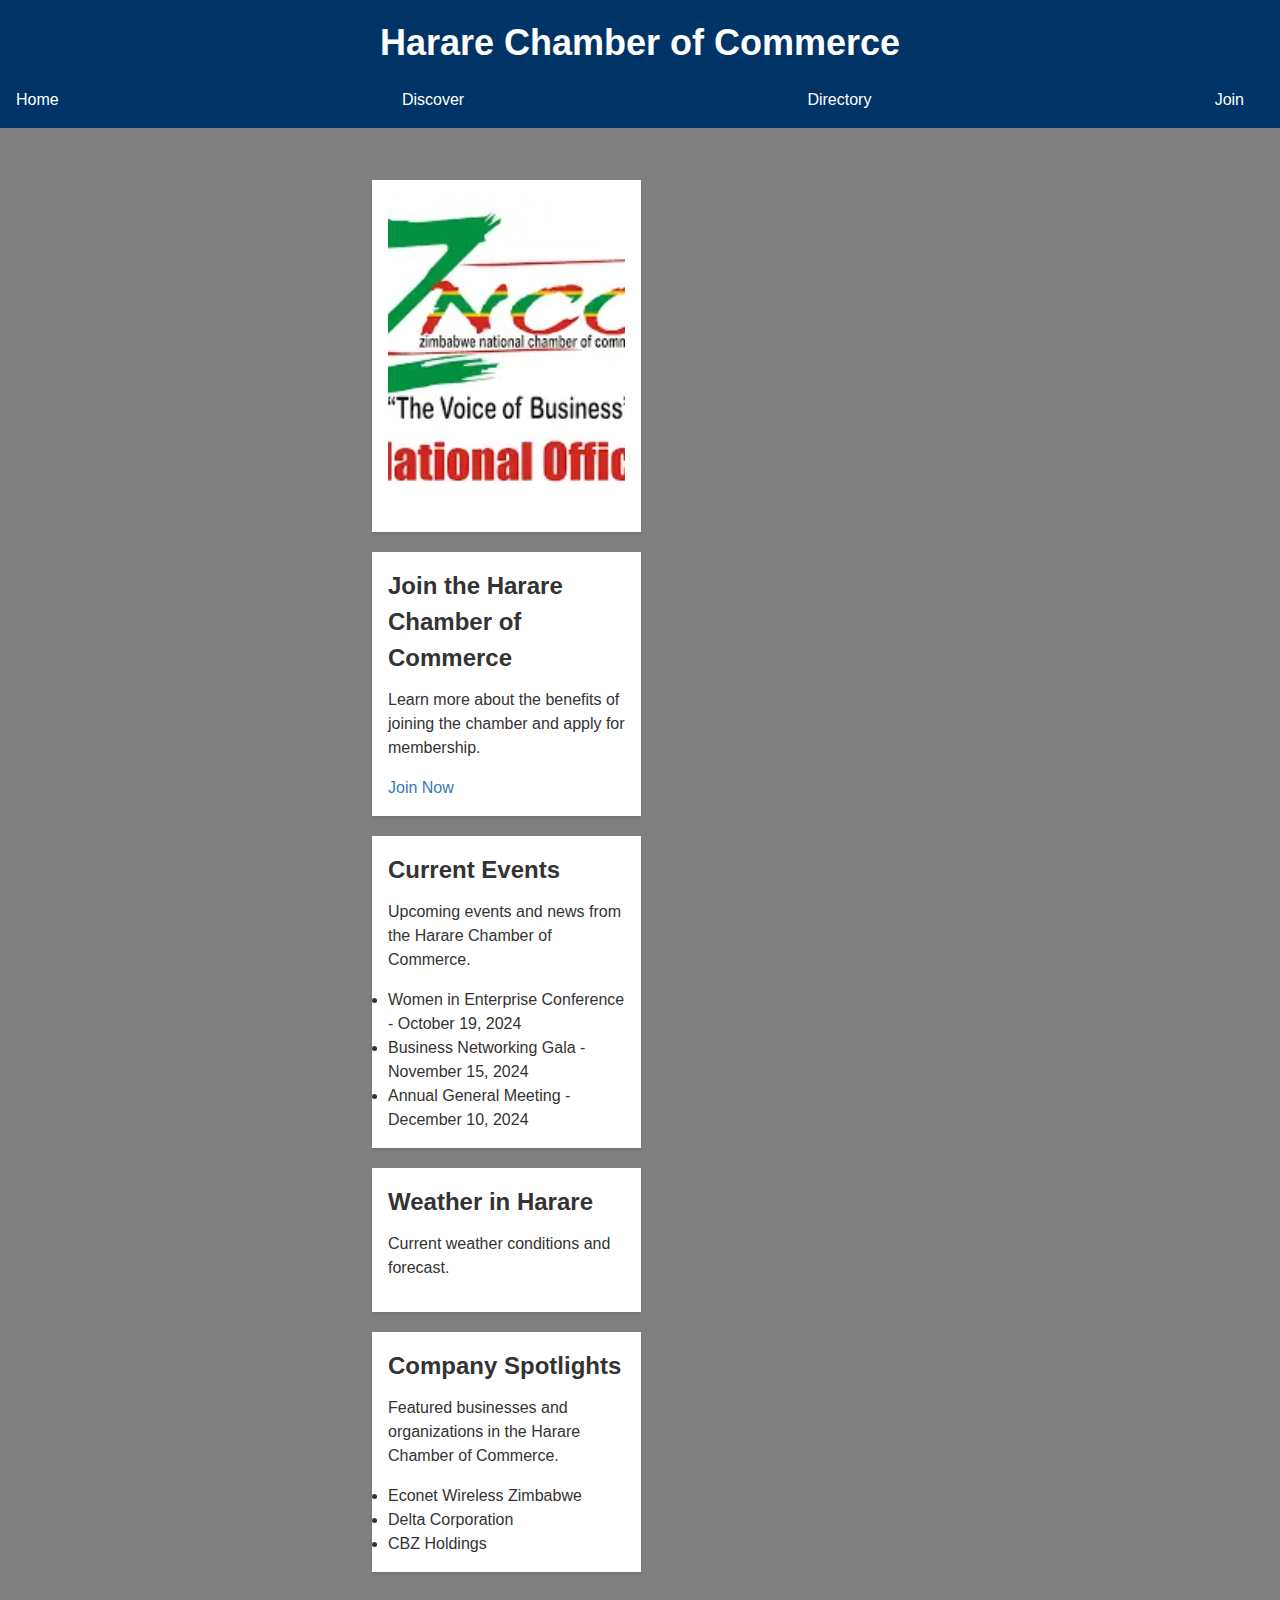
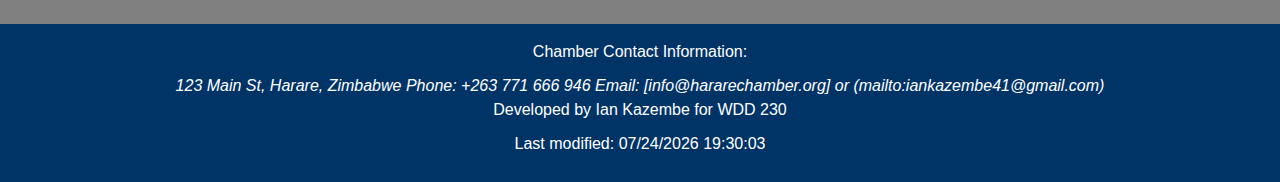
==== chamber/index.html @ 77f5fdc2 "updated directory page" ====
<!DOCTYPE html>
<html lang="en">
<head>
    <meta charset="UTF-8">
    <meta name="viewport" content="width=device-width, initial-scale=1.0">
    <title>Harare Chamber of Commerce</title>
    <meta name="description" content="The Harare Chamber of Commerce aims to promote local businesses and economic development, provide a platform for networking and community events.">
    <link rel="icon" type="image/png" href="images/favicon.png">
    <meta property="og:title" content="Harare Chamber of Commerce">
    <meta property="og:type" content="website">
    <meta property="og:image" content="images/social-media-image.png">
    <meta property="og:url" content="https://example.com/chamber">
    <link rel="stylesheet" href="styles/base.css">
    <link rel="stylesheet" href="styles/larger.css">
</head>
<body>
    <!-- Header Section -->
    <header>
        <!-- Page Title Section -->
        <section>
            <h1>Harare Chamber of Commerce</h1>
        </section>
        <button type="button" title="Toggle Navigation Menu" class="hamburger-menu">
            <span>☰</span>
        </button>
        <nav>
            <!-- Navigation Menu -->
            <ul>
                <li><a href="index.html">Home</a></li>
                <li><a href="discover.html">Discover</a></li>
                <li><a href="directory.html">Directory</a></li>
                <li><a href="join.html">Join</a></li>
            </ul>
        </nav>
    </header>
    <!-- Main Content Section -->
    <main>
        <!-- Hero Image Section -->
        <section>
            <img src="images/zncc.webp" alt="Harare Chamber of Commerce logo">
        </section>
        <!-- Call to Action Section -->
        <section>
            <h2>Join the Harare Chamber of Commerce</h2>
            <p>Learn more about the benefits of joining the chamber and apply for membership.</p>
            <a href="#" class="btn">Join Now</a>
        </section>
        <!-- Current Events Section -->
        <section>
            <h2>Current Events</h2>
            <p>Upcoming events and news from the Harare Chamber of Commerce.</p>
            <!-- Event List -->
            <ul>
                <li>Women in Enterprise Conference - October 19, 2024</li>
                <li>Business Networking Gala - November 15, 2024</li>
                <li>Annual General Meeting - December 10, 2024</li>
            </ul>            
        </section>
        <!-- Weather Card Section -->
        <section>
            <h2>Weather in Harare</h2>
            <p>Current weather conditions and forecast.</p>
            <!-- Weather Card Content -->
            <div>
                <!-- Weather Card Data will be added dynamically using JavaScript -->
            </div>
        </section>
        <!-- Company Spotlights Section -->
        <section>
            <h2>Company Spotlights</h2>
            <p>Featured businesses and organizations in the Harare Chamber of Commerce.</p>
            <!-- Company Spotlight List -->
            <ul>
                <li>Econet Wireless Zimbabwe</li>
                <li>Delta Corporation</li>
                <li>CBZ Holdings</li>
            </ul>            
        </section>
    </main>
    <!-- Footer Section -->
    <footer>
        <p>Chamber Contact Information:</p>
        <address>
            <!-- Add chamber contact information here -->
            123 Main St, Harare, Zimbabwe
            Phone: +263 771 666 946
            Email: [info@hararechamber.org] or (mailto:iankazembe41@gmail.com)
        </address>
        <p>Developed by Ian Kazembe for WDD 230</p>
        <p>Last modified: <span id="last-modified"></span></p>
    </footer>

    <script>// Get the last modified date of the HTML document
        const lastModified = document.lastModified;
        
        // Get the element to display the last modified date
        const lastModifiedDateElement = document.getElementById('last-modified');
        
        // Display the last modified date
        lastModifiedDateElement.textContent = lastModified;</script>

    <script src="scripts/basescript.js"></script>
</body>
</html>
---- chamber/styles/base.css ----
/* Global Styles */
* {
    box-sizing: border-box;
    margin: 0;
    padding: 0;
}

body {
    font-family: 'Arial', sans-serif;
    font-size: 16px;
    line-height: 1.5;
    color: #333;
    background-color: gray;
    display: grid;
    grid-template-areas: 
        "header header"
        "sidebar main"
        "footer footer";
    grid-template-columns: 1fr 3fr;
    grid-template-rows: auto 1fr auto;
    min-height: 100vh;
}

h1, h2, h3, h4, h5, h6 {
    font-family: 'Arial', sans-serif;
    margin-bottom: 0.5em;
}

h1 {
    font-size: 36px;
}

h2 {
    font-size: 24px;
}

h3 {
    font-size: 18px;
}

h4 {
    font-size: 16px;
}

h5 {
    font-size: 14px;
}

h6 {
    font-size: 12px;
}

p {
    margin-bottom: 1em;
}

a {
    text-decoration: none;
    color: #337ab7;
}

a:hover {
    color: #23527c;
}

img {
    max-width: 100%;
    height: auto;
    display: block;
    margin: 0 auto;
}

/* Header Styles */
header {
    grid-area: header;
    background-color: #003366;
    color: #fff;
    padding: 1em;
    text-align: center;
}

header nav ul {
    list-style: none;
    margin: 0;
    padding: 0;
    display: flex;
    justify-content: space-between;
}

header nav li {
    margin-right: 20px;
}

header nav a {
    color: #fff;
    text-decoration: none;
}

header nav a:hover {
    color: #ccc;
}

/* Sidebar Styles */
.sidebar {
    grid-area: sidebar;
    background-color: #e9ecef;
    padding: 1rem;
    display: grid;
    grid-template-columns: 1fr;
    grid-template-rows: repeat(3, auto);
    gap: 20px;
}

.sidebar-content {
    background-color: #fff;
    padding: 1em;
    border: 1px solid #ddd;
    border-radius: 10px;
    box-shadow: 0 2px 4px rgba(0, 0, 0, 0.1);
}

.sidebar-content h3 {
    margin-top: 0;
}

/* Main Content Styles */
main {
    grid-area: main;
    padding: 2em;
    display: block;
}

main section {
    background-color: #fff;
    padding: 1em;
    margin-bottom: 20px;
    box-shadow: 0 2px 4px rgba(0, 0, 0, 0.1);
}

main section h2 {
    margin-top: 0;
}

.image-gallery figure:hover img {
    transform: scale(1.1);
    transition: transform 0.3s ease-in-out;
    box-shadow: 0 2px 8px rgba(0, 0, 0, 0.2);
  }

.image-gallery {
    display: block; /* Changed from grid to block */
}

.image-gallery figure {
    margin: 0 0 20px 0; /* Added margin-bottom for spacing */
    padding: 0;
    border: 1px solid #ddd;
    border-radius: 10px;
    overflow: hidden;
    box-shadow: 0 2px 4px rgba(0, 0, 0, 0.1);
    background-color: #fff;
}

.image-gallery img {
    width: 100%; /* Ensure images take full width */
    height: auto;
    display: block;
}

.image-gallery figcaption {
    padding: 0.5em;
    text-align: center;
    font-size: 0.9em;
    color: #333;
    background-color: #f9f9f9;
}

#directory-body .grid {
    display: grid;
    grid-template-columns: repeat(auto-fit, minmax(200px, 1fr));
    grid-gap: 5px;
    align-items: center;
}

#directory-body .grid section {
    text-align: center;
}

#directory-body .list {
    display: flex;
    flex-direction: column;
}

#directory-body .list section {
    display: grid;
    grid-template-columns: 2fr 1fr 1fr;
    margin: 0;
    padding: 0.25rem;
}

#directory-body .list section img {
    display: none; /* smaller viewports only */
}

#directory-body .list section h3 {
    font-size: 1rem;
    font-family: Roboto, Helvetica, sans-serif;
}

#directory-body .list section:nth-child(even) {
    background-color: #bed;
}

/* Footer Styles */
footer {
    grid-area: footer;
    background-color: #003366;
    color: #fff;
    padding: 1em;
    text-align: center;
}

footer p {
    margin-bottom: 10px;
}

/* Hamburger Menu Styles */
.hamburger-menu {
    display: none;
    position: absolute;
    top: 20px;
    right: 20px;
    background-color: whitesmoke;
    border: none;
    padding: 10px;
    cursor: pointer;
    color: red;
}

.hamburger-menu span {
    display: block;
    width: 20px;
    height: 2px;
    background-color: #fff;
    margin-bottom: 5px;
}

.hamburger-menu.open span {
    background-color: #fff;
}

/* Responsive Styles */
@media only screen and (max-width: 768px) {
    body {
        grid-template-areas: 
            "header"
            "main"
            "sidebar"
            "footer";
        grid-template-columns: 1fr;
        grid-template-rows: auto 1fr auto auto;
    }

    .sidebar {
        grid-template-columns: 1fr;
        grid-template-rows: repeat(3, auto);
    }

    nav ul li {
        display: none;
    }

    .hamburger-menu {
        display: block;
    }

    nav ul.open li {
        display: block;
    }

    main {
        flex-direction: column;
    }

    main section {
        margin-bottom: 10px;
    }

    header nav ul {
        flex-direction: column;
    }

    header nav li {
        margin-bottom: 10px;
    }

    .hide-on-mobile {
        display: none;
    }

    nav ul {
        display: none;
    }

    .hamburger-menu:hover + nav ul {
        display: block;
    }
}

@media only screen and (min-width: 1200px) {
    nav ul {
        display: block;
    }

    .hamburger-menu {
        display: none;
    }
}

@media only screen and (max-width: 768px) {
    .image-gallery figure:hover img {
      transform: none;
      transition: none;
      box-shadow: none;
    }
  }
---- chamber/styles/larger.css ----
/* Larger Screen Styles */

@media only screen and (min-width: 1200px) {
    main {
        flex-direction: row;
        flex-wrap: wrap;
        justify-content: space-around;
    }

    main section {
        width: 30%;
        margin: 20px;
    }
}

/* Hero Image Styles */

main section:first-child {
    background-image: none; /* remove the background image */
}

main section:first-child img {
    width: 100%; /* make the image width 100% of its parent element */
    height: 300px; /* adjust the height to your liking */
    object-fit: cover; /* make the image cover the entire width and height */
    margin-bottom: 20px;
}
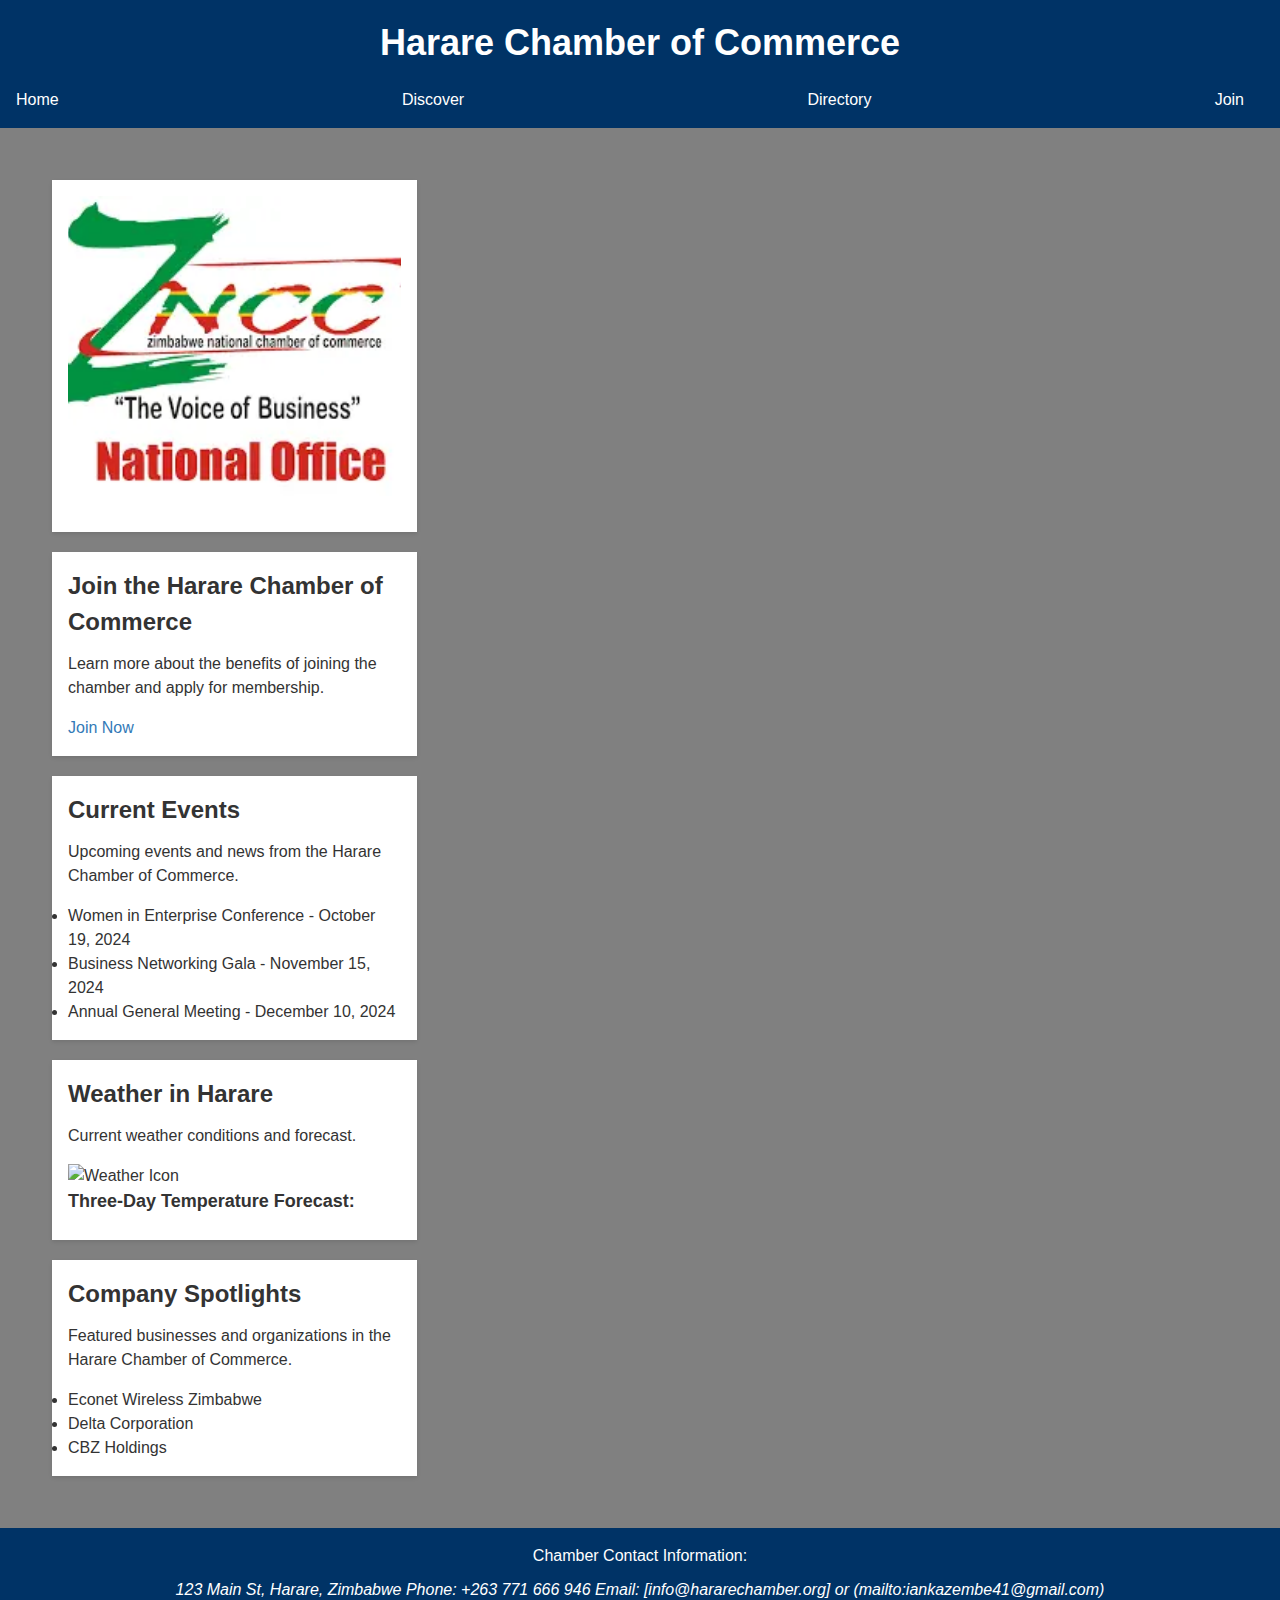
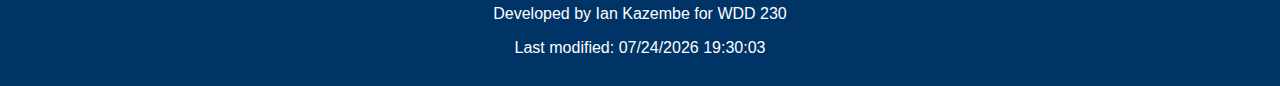
==== commit 26e2a7d4: "..." ====
--- a/chamber/index.html
+++ b/chamber/index.html
@@ -62,7 +62,11 @@
             <p>Current weather conditions and forecast.</p>
             <!-- Weather Card Content -->
             <div>
-                <!-- Weather Card Data will be added dynamically using JavaScript -->
+                <p id="current-temperature"></p>
+                <p id="current-condition"></p>
+                <img id="weather-icon" src="" alt="Weather Icon">
+                <h3>Three-Day Temperature Forecast:</h3>
+                <ul id="forecast-list"></ul>
             </div>
         </section>
         <!-- Company Spotlights Section -->
@@ -100,5 +104,6 @@
         lastModifiedDateElement.textContent = lastModified;</script>
 
     <script src="scripts/basescript.js"></script>
+    <script src="scripts/chamberweather.js"></script>
 </body>
 </html>
--- a/chamber/styles/base.css
+++ b/chamber/styles/base.css
@@ -3,6 +3,60 @@
     box-sizing: border-box;
     margin: 0;
     padding: 0;
+}
+
+/* Discover Page Specific Styles */
+.discover-page {
+    background-color: gray;
+    display: grid;
+    grid-template-areas:
+        "header header"
+        "sidebar main"
+        "footer footer";
+    grid-template-columns: 1fr 3fr;
+    grid-template-rows: auto 1fr auto;
+    min-height: 100vh;
+}
+
+/* Sidebar Styles for Discover Page */
+.discover-page .sidebar {
+    grid-area: sidebar;
+    background-color: #e9ecef;
+    padding: 1rem;
+    display: grid;
+    grid-template-columns: 1fr;
+    grid-template-rows: repeat(3, auto);
+    gap: 20px;
+}
+
+.discover-page .sidebar-content {
+    background-color: #fff;
+    padding: 1em;
+    border: 1px solid #ddd;
+    border-radius: 10px;
+    box-shadow: 0 2px 4px rgba(0, 0, 0, 0.1);
+}
+
+.discover-page .sidebar-content h3 {
+    margin-top: 0;
+}
+
+/* Responsive Styles for Discover Page */
+@media only screen and (max-width: 768px) {
+    .discover-page {
+        grid-template-areas:
+            "header"
+            "main"
+            "sidebar"
+            "footer";
+        grid-template-columns: 1fr;
+        grid-template-rows: auto 1fr auto auto;
+    }
+
+    .discover-page .sidebar {
+        grid-template-columns: 1fr;
+        grid-template-rows: repeat(3, auto);
+    }
 }
 
 body {
@@ -11,14 +65,6 @@
     line-height: 1.5;
     color: #333;
     background-color: gray;
-    display: grid;
-    grid-template-areas: 
-        "header header"
-        "sidebar main"
-        "footer footer";
-    grid-template-columns: 1fr 3fr;
-    grid-template-rows: auto 1fr auto;
-    min-height: 100vh;
 }
 
 h1, h2, h3, h4, h5, h6 {
@@ -175,27 +221,59 @@
     background-color: #f9f9f9;
 }
 
+#directory-body .menu {
+    display: flex;
+    justify-content: center;
+    margin: 20px 0;
+}
+
+#directory-body .menu button {
+    margin: 0 10px;
+    padding: 10px 20px;
+    background-color: green; /* or any preferred color */
+    color: white;
+    border: none;
+    cursor: pointer;
+    border-radius: 5px;
+    font-size: 16px;
+}
+
+#directory-body .menu button:hover {
+    background-color: darkblue;
+}
+
 #directory-body .grid {
     display: grid;
-    grid-template-columns: repeat(auto-fit, minmax(200px, 1fr));
-    grid-gap: 5px;
-    align-items: center;
+    grid-template-columns: repeat(auto-fit, minmax(250px, 1fr)); /* Adjusted min width */
+    grid-gap: 20px; /* Increase gap for better spacing */
+    padding: 20px; /* Add padding */
 }
 
 #directory-body .grid section {
     text-align: center;
+    padding: 20px; /* Increase padding */
+    margin: 10px; /* Add margin */
+    border: 1px solid #ddd;
+    border-radius: 10px; /* Increase border-radius */
+    box-shadow: 0 2px 5px rgba(0, 0, 0, 0.1);
+    background-color: #fff; /* Add background color */
 }
 
 #directory-body .list {
     display: flex;
     flex-direction: column;
+    padding: 20px; /* Add padding */
 }
 
 #directory-body .list section {
     display: grid;
     grid-template-columns: 2fr 1fr 1fr;
-    margin: 0;
-    padding: 0.25rem;
+    margin: 10px 0; /* Increase margin */
+    padding: 20px; /* Increase padding */
+    border: 1px solid #ddd;
+    border-radius: 10px; /* Increase border-radius */
+    box-shadow: 0 2px 5px rgba(0, 0, 0, 0.1);
+    background-color: #fff; /* Add background color */
 }
 
 #directory-body .list section img {
@@ -208,8 +286,9 @@
 }
 
 #directory-body .list section:nth-child(even) {
-    background-color: #bed;
-}
+    background-color: #f9f9f9; /* Adjust background for even items */
+}
+
 
 /* Footer Styles */
 footer {
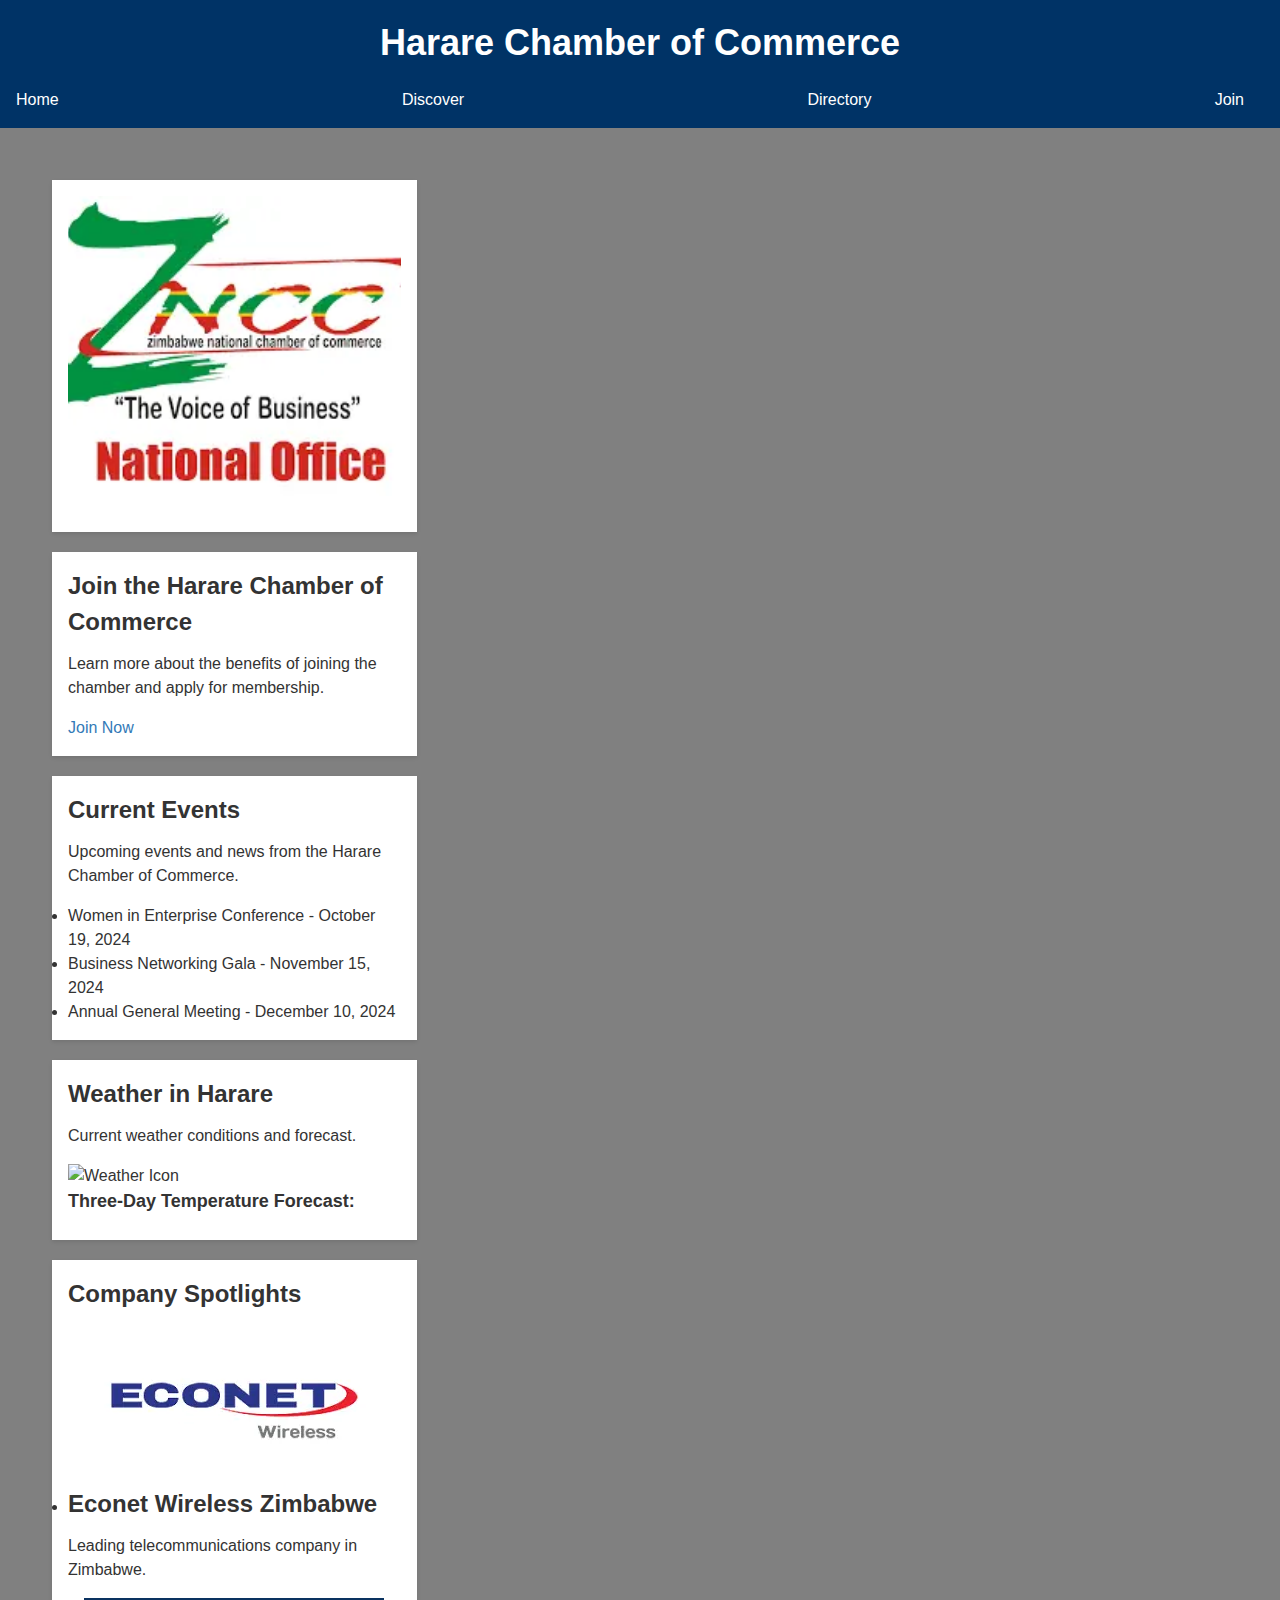
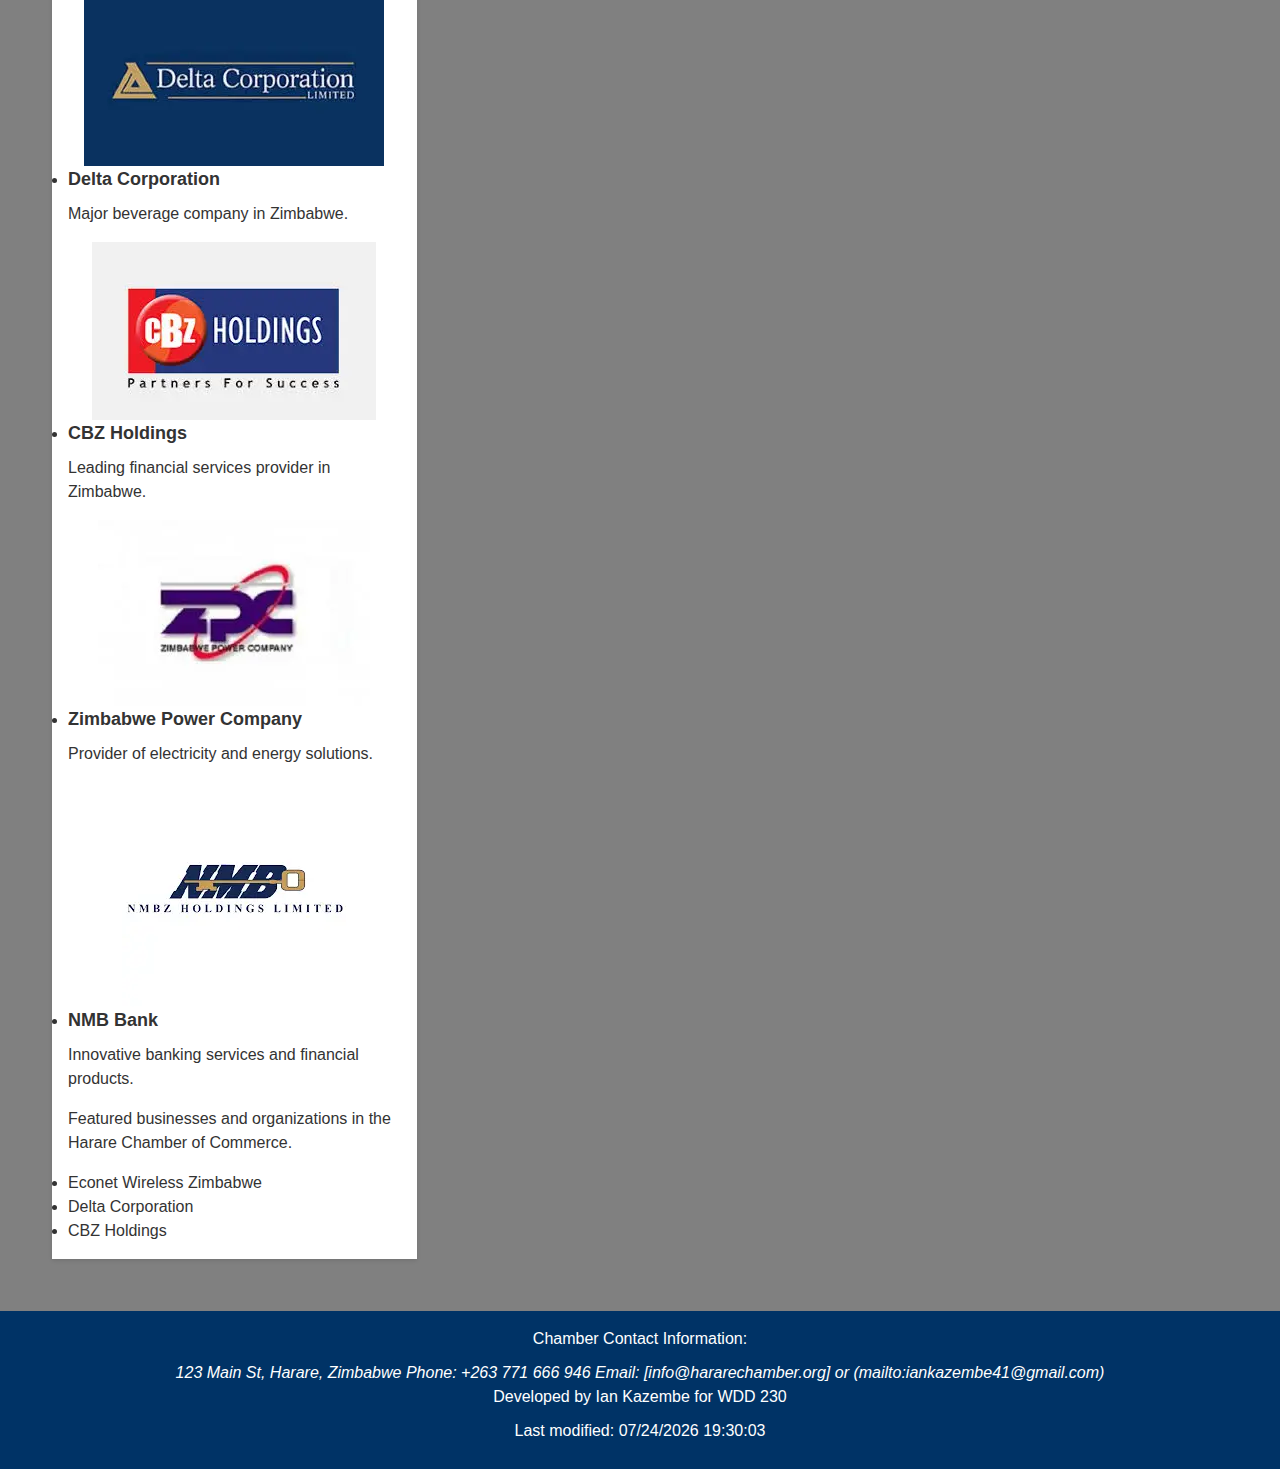
==== commit 81212902: "..." ====
--- a/chamber/index.html
+++ b/chamber/index.html
@@ -72,6 +72,7 @@
         <!-- Company Spotlights Section -->
         <section>
             <h2>Company Spotlights</h2>
+            <ul id="spotlight-section"></ul>
             <p>Featured businesses and organizations in the Harare Chamber of Commerce.</p>
             <!-- Company Spotlight List -->
             <ul>
@@ -105,5 +106,6 @@
 
     <script src="scripts/basescript.js"></script>
     <script src="scripts/chamberweather.js"></script>
+    <script src="scripts/spotlight.js"></script>
 </body>
 </html>
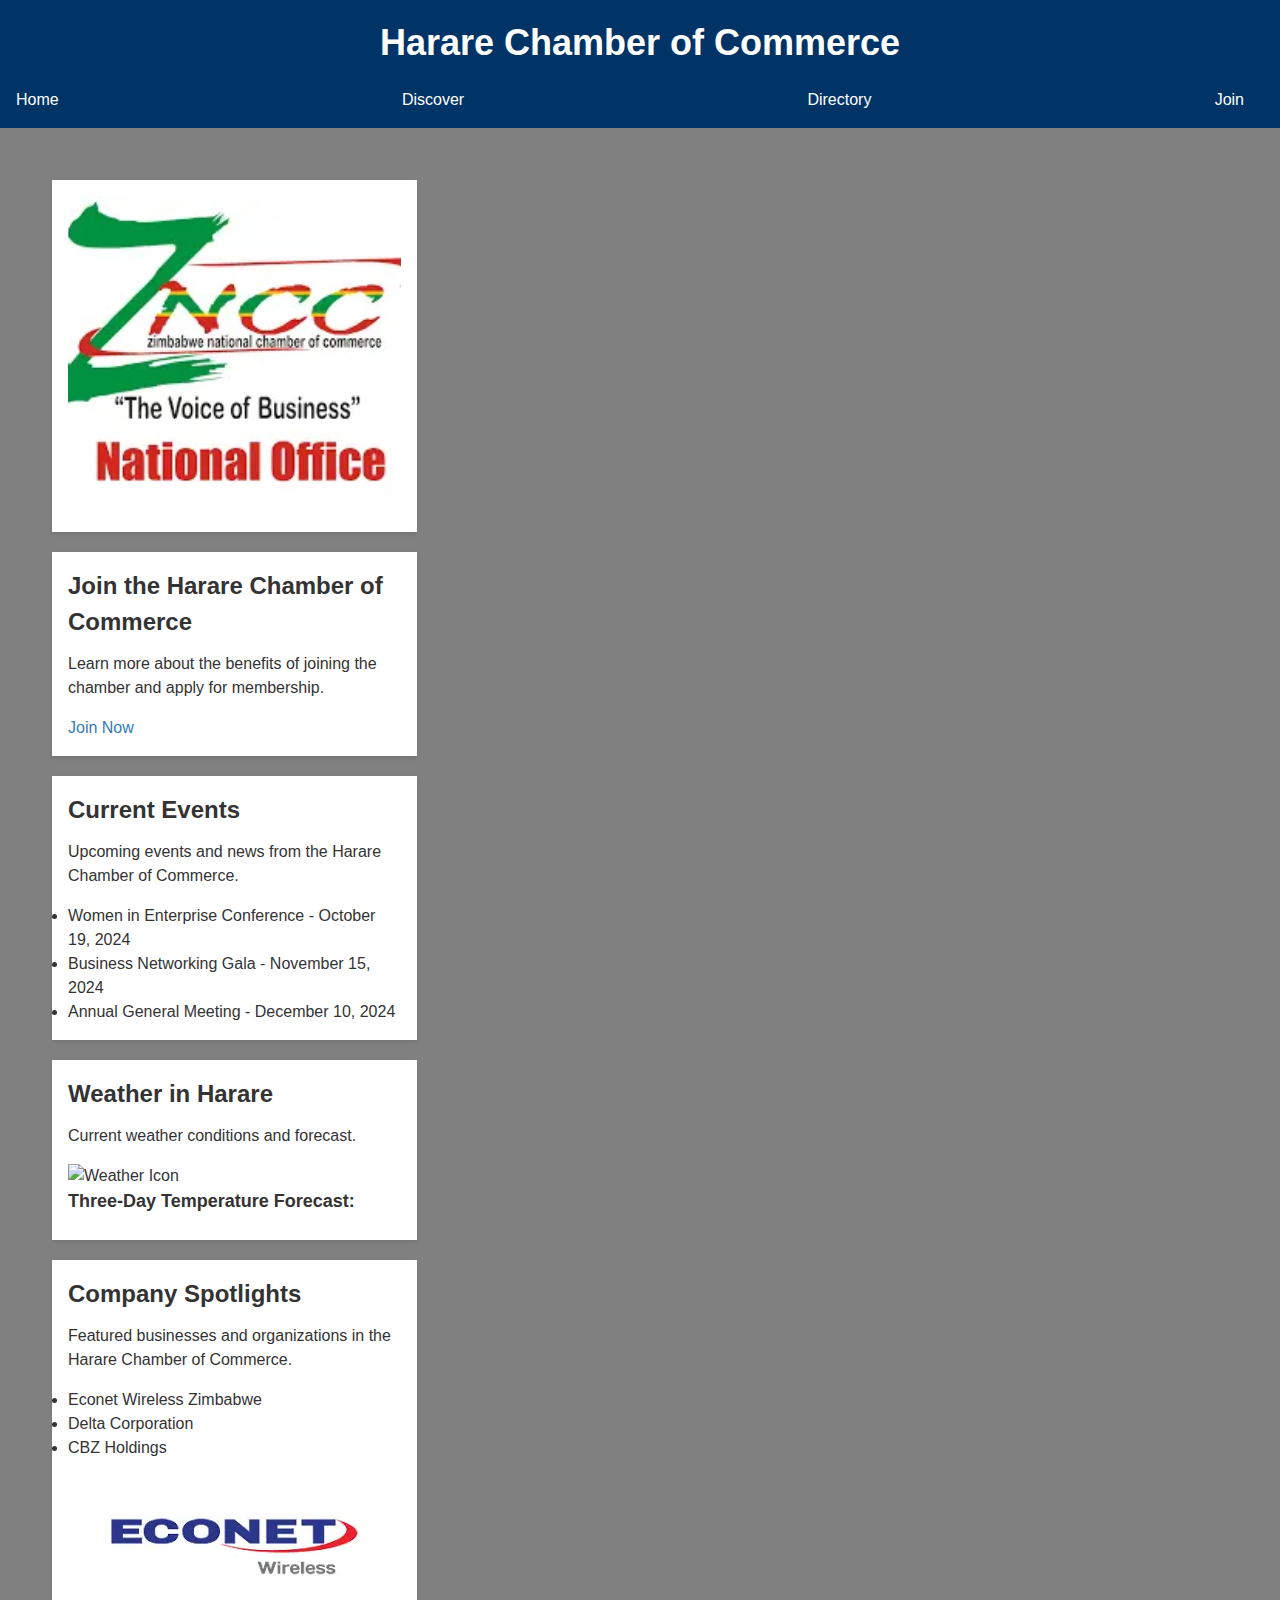
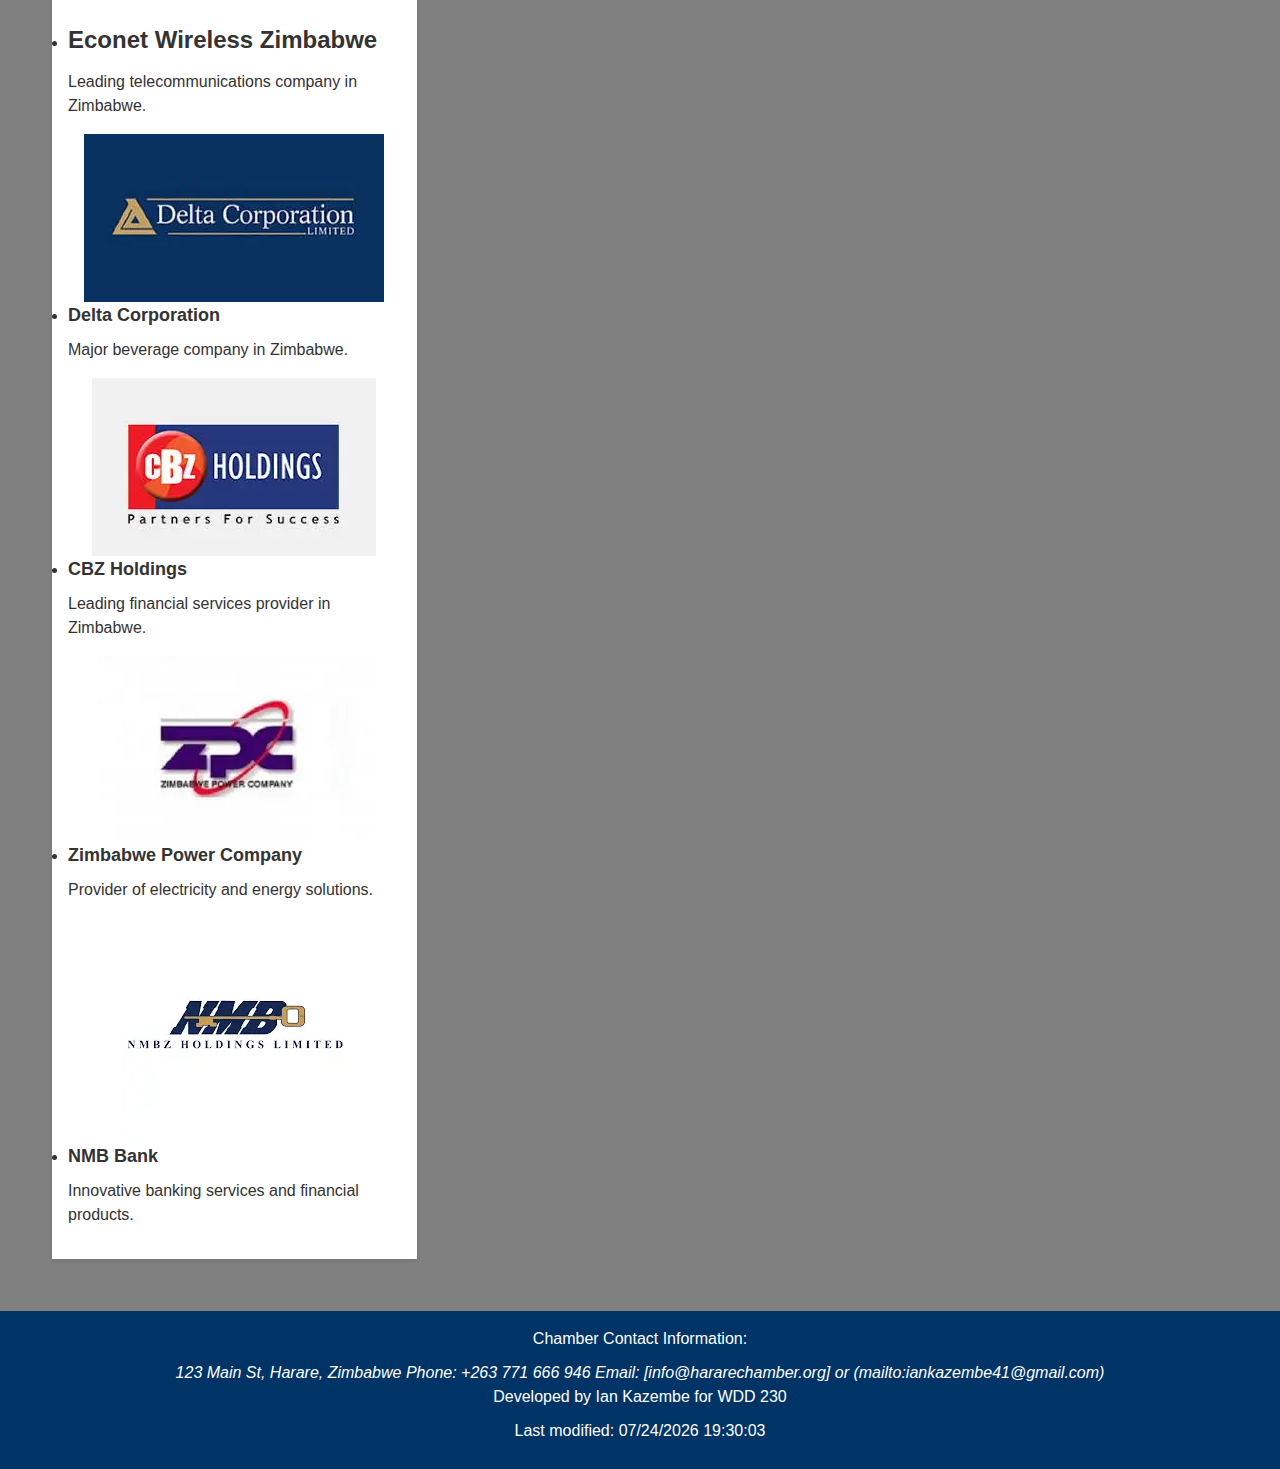
==== commit 24dc96d5: "..." ====
--- a/chamber/index.html
+++ b/chamber/index.html
@@ -72,14 +72,14 @@
         <!-- Company Spotlights Section -->
         <section>
             <h2>Company Spotlights</h2>
-            <ul id="spotlight-section"></ul>
             <p>Featured businesses and organizations in the Harare Chamber of Commerce.</p>
             <!-- Company Spotlight List -->
             <ul>
                 <li>Econet Wireless Zimbabwe</li>
                 <li>Delta Corporation</li>
                 <li>CBZ Holdings</li>
-            </ul>            
+            </ul> 
+            <ul id="spotlight-section"></ul>           
         </section>
     </main>
     <!-- Footer Section -->
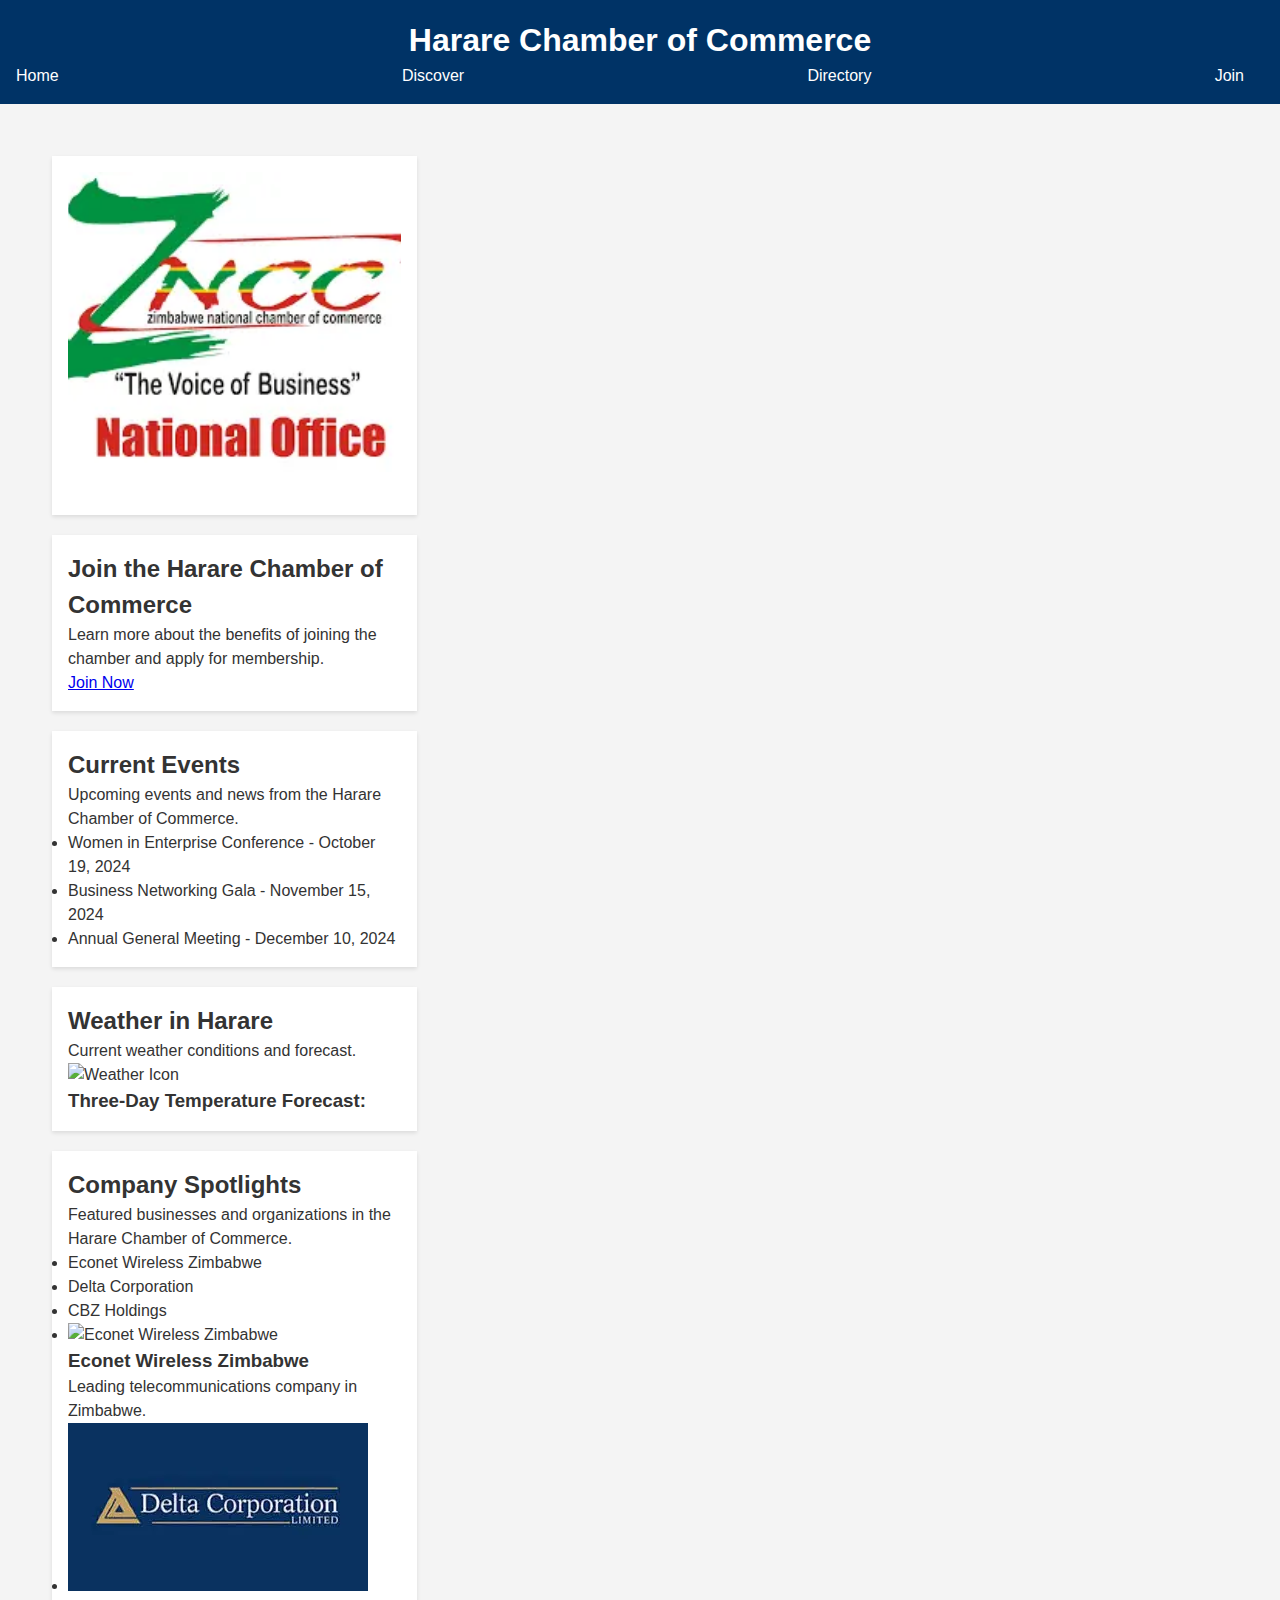
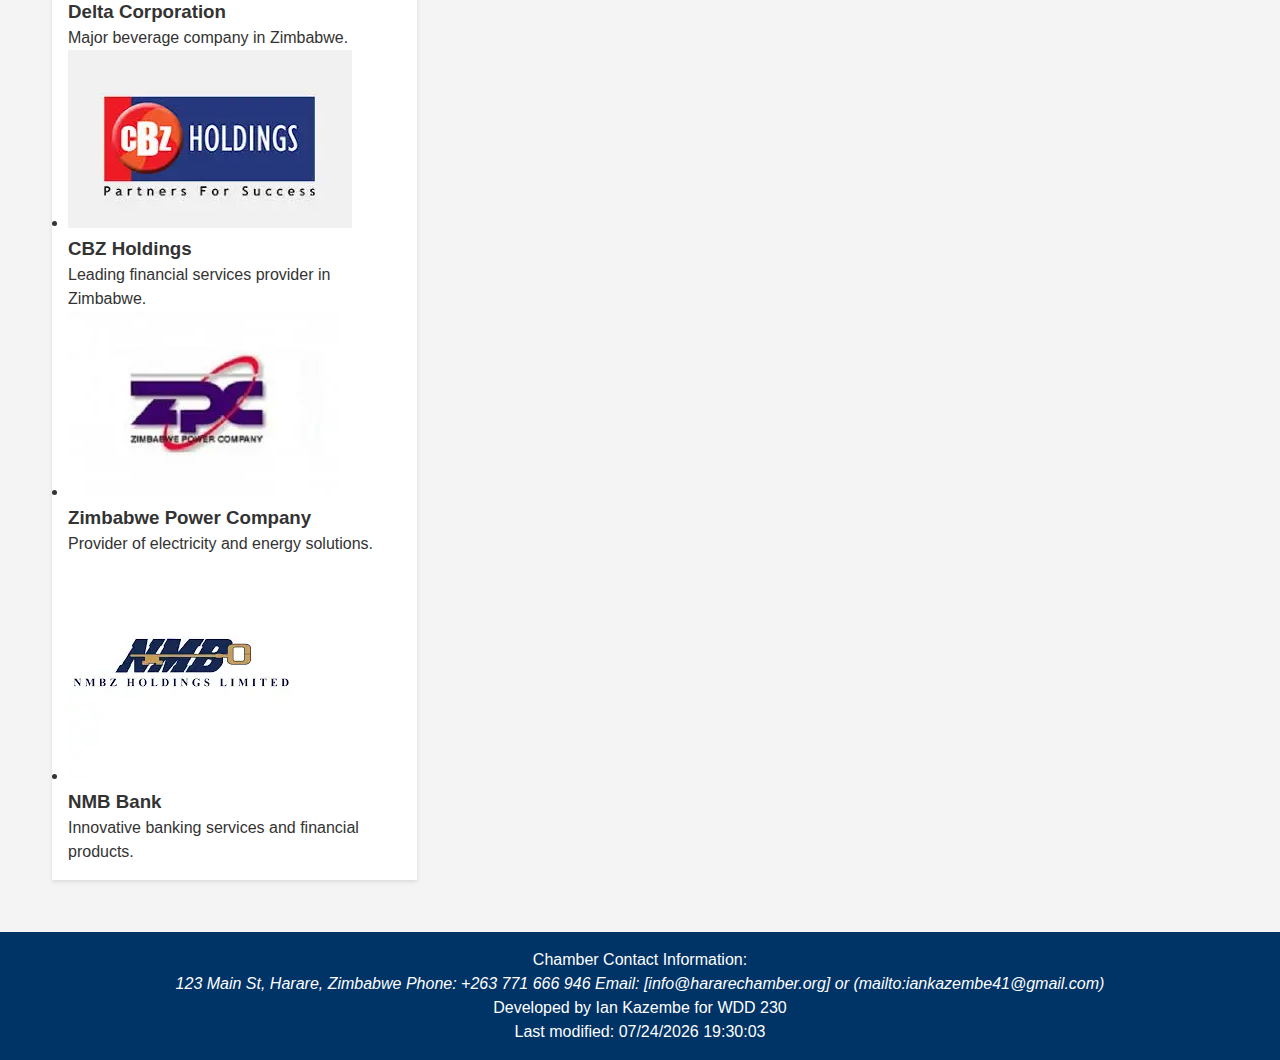
==== commit f842fcae: "..." ====
--- a/chamber/index.html
+++ b/chamber/index.html
@@ -5,6 +5,7 @@
     <meta name="viewport" content="width=device-width, initial-scale=1.0">
     <title>Harare Chamber of Commerce</title>
     <meta name="description" content="The Harare Chamber of Commerce aims to promote local businesses and economic development, provide a platform for networking and community events.">
+    <meta name="author" content="Ian Kazembe">
     <link rel="icon" type="image/png" href="images/favicon.png">
     <meta property="og:title" content="Harare Chamber of Commerce">
     <meta property="og:type" content="website">
--- a/chamber/styles/base.css
+++ b/chamber/styles/base.css
@@ -5,9 +5,16 @@
     padding: 0;
 }
 
+body {
+    font-family: 'Arial', sans-serif;
+    font-size: 16px;
+    line-height: 1.5;
+    color: #333;
+    background-color: #f4f4f4;
+}
+
 /* Discover Page Specific Styles */
 .discover-page {
-    background-color: gray;
     display: grid;
     grid-template-areas:
         "header header"
@@ -24,8 +31,6 @@
     background-color: #e9ecef;
     padding: 1rem;
     display: grid;
-    grid-template-columns: 1fr;
-    grid-template-rows: repeat(3, auto);
     gap: 20px;
 }
 
@@ -52,68 +57,9 @@
         grid-template-columns: 1fr;
         grid-template-rows: auto 1fr auto auto;
     }
-
     .discover-page .sidebar {
-        grid-template-columns: 1fr;
         grid-template-rows: repeat(3, auto);
     }
-}
-
-body {
-    font-family: 'Arial', sans-serif;
-    font-size: 16px;
-    line-height: 1.5;
-    color: #333;
-    background-color: gray;
-}
-
-h1, h2, h3, h4, h5, h6 {
-    font-family: 'Arial', sans-serif;
-    margin-bottom: 0.5em;
-}
-
-h1 {
-    font-size: 36px;
-}
-
-h2 {
-    font-size: 24px;
-}
-
-h3 {
-    font-size: 18px;
-}
-
-h4 {
-    font-size: 16px;
-}
-
-h5 {
-    font-size: 14px;
-}
-
-h6 {
-    font-size: 12px;
-}
-
-p {
-    margin-bottom: 1em;
-}
-
-a {
-    text-decoration: none;
-    color: #337ab7;
-}
-
-a:hover {
-    color: #23527c;
-}
-
-img {
-    max-width: 100%;
-    height: auto;
-    display: block;
-    margin: 0 auto;
 }
 
 /* Header Styles */
@@ -146,34 +92,10 @@
     color: #ccc;
 }
 
-/* Sidebar Styles */
-.sidebar {
-    grid-area: sidebar;
-    background-color: #e9ecef;
-    padding: 1rem;
-    display: grid;
-    grid-template-columns: 1fr;
-    grid-template-rows: repeat(3, auto);
-    gap: 20px;
-}
-
-.sidebar-content {
-    background-color: #fff;
-    padding: 1em;
-    border: 1px solid #ddd;
-    border-radius: 10px;
-    box-shadow: 0 2px 4px rgba(0, 0, 0, 0.1);
-}
-
-.sidebar-content h3 {
-    margin-top: 0;
-}
-
 /* Main Content Styles */
 main {
     grid-area: main;
     padding: 2em;
-    display: block;
 }
 
 main section {
@@ -185,42 +107,43 @@
 
 main section h2 {
     margin-top: 0;
+}
+
+.image-gallery {
+    display: block;
+}
+
+.image-gallery figure {
+    margin: 0 0 20px 0;
+    padding: 0;
+    border: 1px solid #ddd;
+    border-radius: 10px;
+    overflow: hidden;
+    box-shadow: 0 2px 4px rgba(0, 0, 0, 0.1);
+    background-color: #fff;
+}
+
+.image-gallery img {
+    width: 100%;
+    height: auto;
+    display: block;
+}
+
+.image-gallery figcaption {
+    padding: 0.5em;
+    text-align: center;
+    font-size: 0.9em;
+    color: #333;
+    background-color: #f9f9f9;
 }
 
 .image-gallery figure:hover img {
     transform: scale(1.1);
     transition: transform 0.3s ease-in-out;
     box-shadow: 0 2px 8px rgba(0, 0, 0, 0.2);
-  }
-
-.image-gallery {
-    display: block; /* Changed from grid to block */
-}
-
-.image-gallery figure {
-    margin: 0 0 20px 0; /* Added margin-bottom for spacing */
-    padding: 0;
-    border: 1px solid #ddd;
-    border-radius: 10px;
-    overflow: hidden;
-    box-shadow: 0 2px 4px rgba(0, 0, 0, 0.1);
-    background-color: #fff;
-}
-
-.image-gallery img {
-    width: 100%; /* Ensure images take full width */
-    height: auto;
-    display: block;
-}
-
-.image-gallery figcaption {
-    padding: 0.5em;
-    text-align: center;
-    font-size: 0.9em;
-    color: #333;
-    background-color: #f9f9f9;
-}
-
+}
+
+/* Directory Body Styles */
 #directory-body .menu {
     display: flex;
     justify-content: center;
@@ -230,7 +153,7 @@
 #directory-body .menu button {
     margin: 0 10px;
     padding: 10px 20px;
-    background-color: green; /* or any preferred color */
+    background-color: green;
     color: white;
     border: none;
     cursor: pointer;
@@ -243,52 +166,58 @@
 }
 
 #directory-body .grid {
-    display: grid;
-    grid-template-columns: repeat(auto-fit, minmax(250px, 1fr)); /* Adjusted min width */
-    grid-gap: 20px; /* Increase gap for better spacing */
-    padding: 20px; /* Add padding */
+    display: flex;
+    flex-wrap: wrap;
+    gap: 20px;
+    padding: 20px;
 }
 
 #directory-body .grid section {
-    text-align: center;
-    padding: 20px; /* Increase padding */
-    margin: 10px; /* Add margin */
-    border: 1px solid #ddd;
-    border-radius: 10px; /* Increase border-radius */
+    flex: 1 1 250px;
+    text-align: center;
+    padding: 20px;
+    margin: 10px;
+    border: 1px solid #ddd;
+    border-radius: 10px;
     box-shadow: 0 2px 5px rgba(0, 0, 0, 0.1);
-    background-color: #fff; /* Add background color */
+    background-color: #fff;
 }
 
 #directory-body .list {
     display: flex;
     flex-direction: column;
-    padding: 20px; /* Add padding */
+    padding: 20px;
+    width: 100%; /* Ensure the list spans the full width */
 }
 
 #directory-body .list section {
-    display: grid;
-    grid-template-columns: 2fr 1fr 1fr;
-    margin: 10px 0; /* Increase margin */
-    padding: 20px; /* Increase padding */
-    border: 1px solid #ddd;
-    border-radius: 10px; /* Increase border-radius */
+    display: flex;
+    flex-direction: row;
+    justify-content: space-between;
+    align-items: center;
+    width: 100%; /* Ensure each section spans the full width */
+    max-width: 100%; /* Prevents overflowing */
+    margin: 10px 0;
+    padding: 20px;
+    border: 1px solid #ddd;
+    border-radius: 10px;
     box-shadow: 0 2px 5px rgba(0, 0, 0, 0.1);
-    background-color: #fff; /* Add background color */
+    background-color: #fff;
+    box-sizing: border-box; /* Include padding and border in element's total width and height */
 }
 
 #directory-body .list section img {
-    display: none; /* smaller viewports only */
-}
-
-#directory-body .list section h3 {
-    font-size: 1rem;
-    font-family: Roboto, Helvetica, sans-serif;
+    flex: 0 0 auto; /* Prevent image from resizing */
+    margin-right: 20px; /* Add space between image and text */
+}
+
+#directory-body .list section div {
+    flex: 1; /* Allow text to take up remaining space */
 }
 
 #directory-body .list section:nth-child(even) {
-    background-color: #f9f9f9; /* Adjust background for even items */
-}
-
+    background-color: #f9f9f9;
+}
 
 /* Footer Styles */
 footer {
@@ -297,10 +226,6 @@
     color: #fff;
     padding: 1em;
     text-align: center;
-}
-
-footer p {
-    margin-bottom: 10px;
 }
 
 /* Hamburger Menu Styles */
@@ -328,78 +253,14 @@
     background-color: #fff;
 }
 
-/* Responsive Styles */
 @media only screen and (max-width: 768px) {
-    body {
-        grid-template-areas: 
-            "header"
-            "main"
-            "sidebar"
-            "footer";
-        grid-template-columns: 1fr;
-        grid-template-rows: auto 1fr auto auto;
-    }
-
-    .sidebar {
-        grid-template-columns: 1fr;
-        grid-template-rows: repeat(3, auto);
-    }
-
-    nav ul li {
-        display: none;
-    }
-
     .hamburger-menu {
         display: block;
     }
-
-    nav ul.open li {
-        display: block;
-    }
-
-    main {
-        flex-direction: column;
-    }
-
-    main section {
-        margin-bottom: 10px;
-    }
-
-    header nav ul {
-        flex-direction: column;
-    }
-
-    header nav li {
-        margin-bottom: 10px;
-    }
-
-    .hide-on-mobile {
-        display: none;
-    }
-
     nav ul {
         display: none;
     }
-
-    .hamburger-menu:hover + nav ul {
+    nav ul.open {
         display: block;
     }
 }
-
-@media only screen and (min-width: 1200px) {
-    nav ul {
-        display: block;
-    }
-
-    .hamburger-menu {
-        display: none;
-    }
-}
-
-@media only screen and (max-width: 768px) {
-    .image-gallery figure:hover img {
-      transform: none;
-      transition: none;
-      box-shadow: none;
-    }
-  }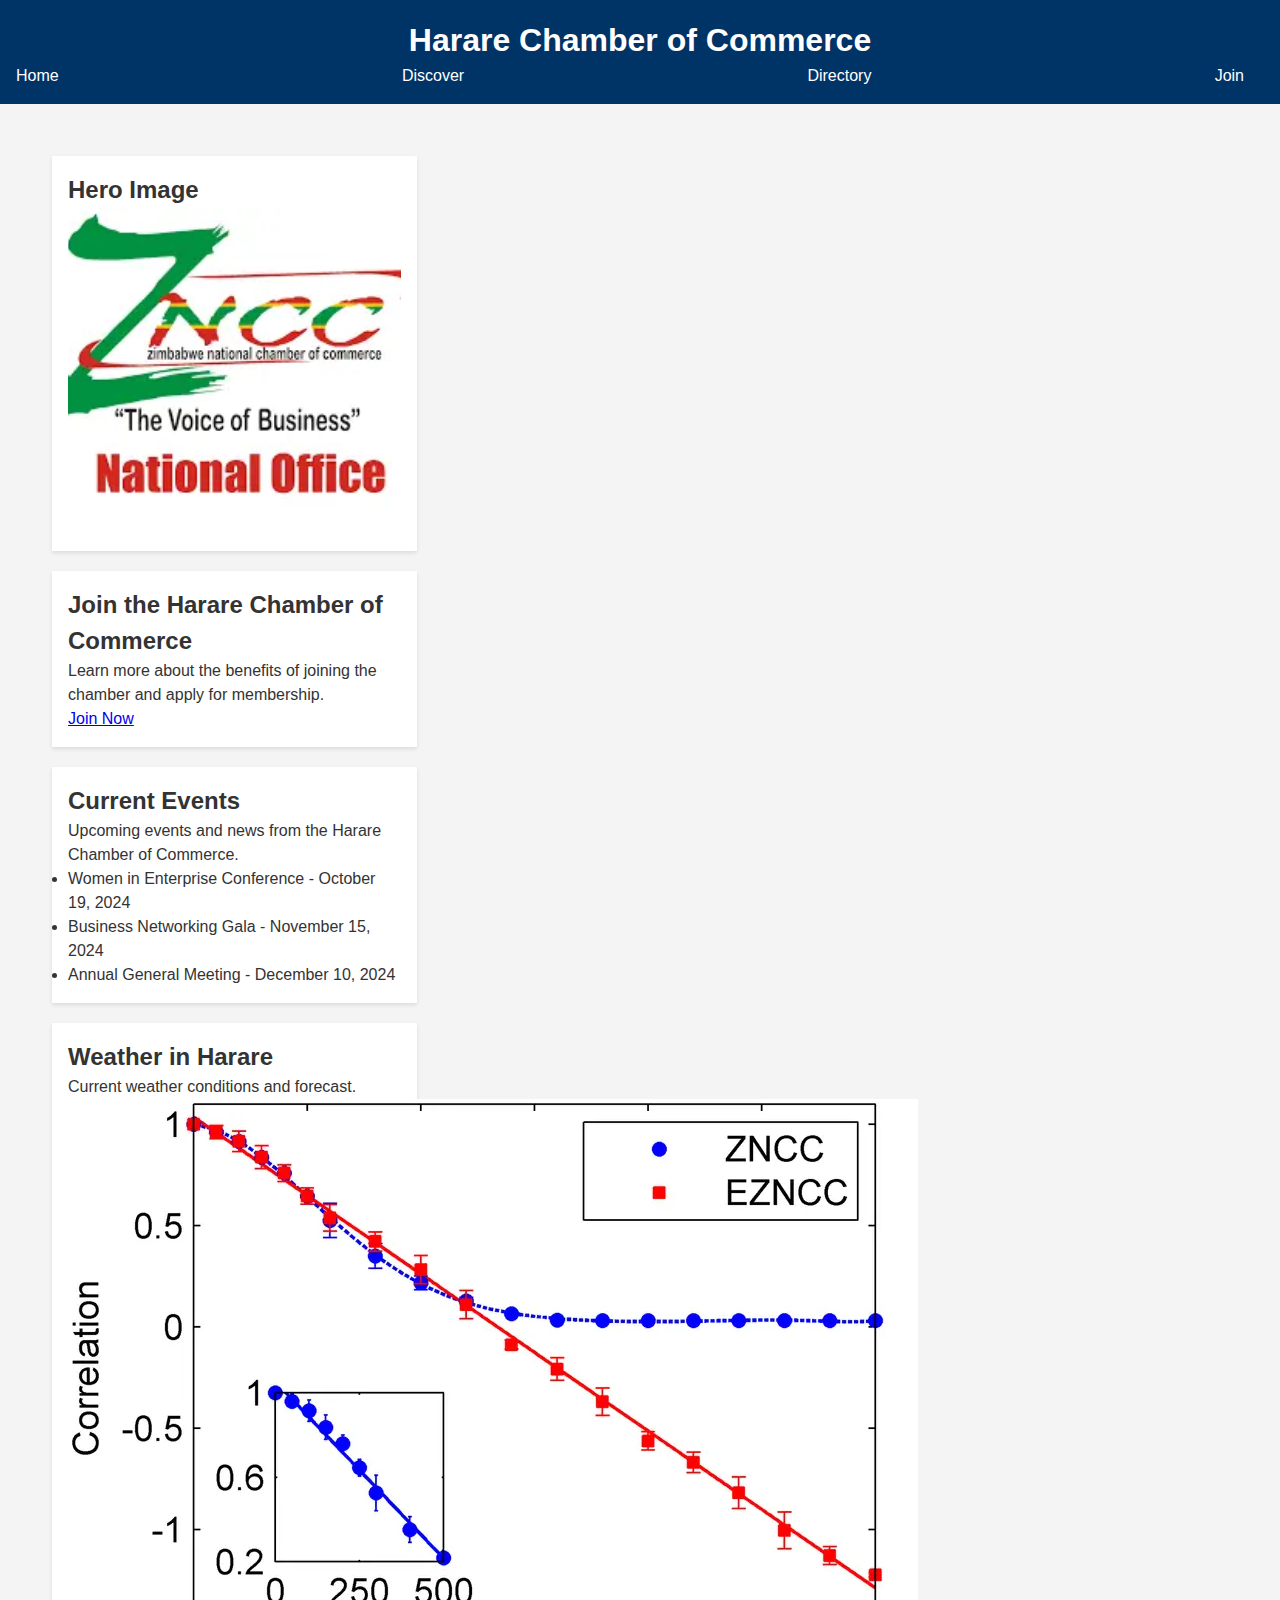
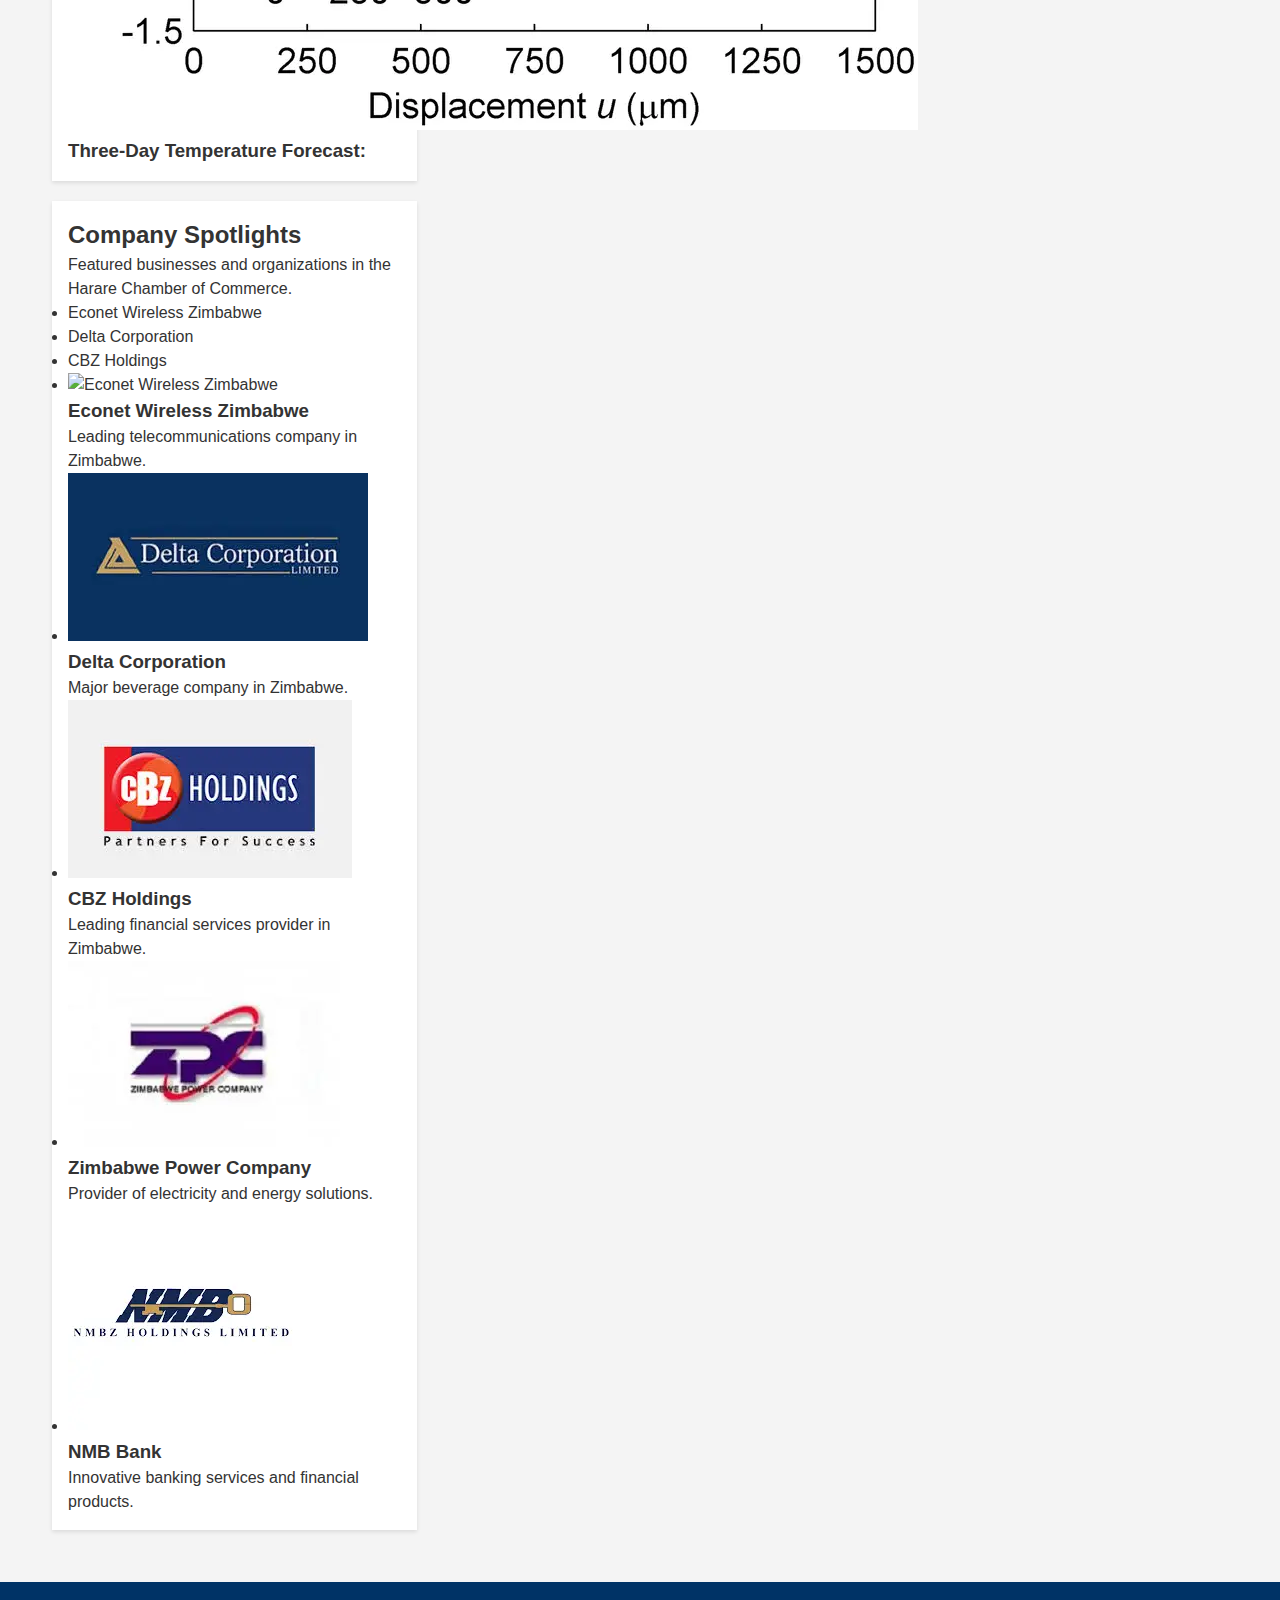
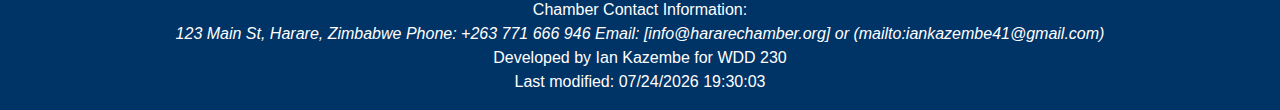
==== commit 7f9929df: "..." ====
--- a/chamber/index.html
+++ b/chamber/index.html
@@ -38,13 +38,14 @@
     <main>
         <!-- Hero Image Section -->
         <section>
+            <h2>Hero Image</h2>
             <img src="images/zncc.webp" alt="Harare Chamber of Commerce logo">
-        </section>
+        </section>        
         <!-- Call to Action Section -->
         <section>
             <h2>Join the Harare Chamber of Commerce</h2>
             <p>Learn more about the benefits of joining the chamber and apply for membership.</p>
-            <a href="#" class="btn">Join Now</a>
+            <a href="join.html" class="btn">Join Now</a>
         </section>
         <!-- Current Events Section -->
         <section>
@@ -65,7 +66,7 @@
             <div>
                 <p id="current-temperature"></p>
                 <p id="current-condition"></p>
-                <img id="weather-icon" src="" alt="Weather Icon">
+                <img id="weather-icon" src="images/Zero-mean-normalized-correlation.webp" alt="Weather Icon">
                 <h3>Three-Day Temperature Forecast:</h3>
                 <ul id="forecast-list"></ul>
             </div>
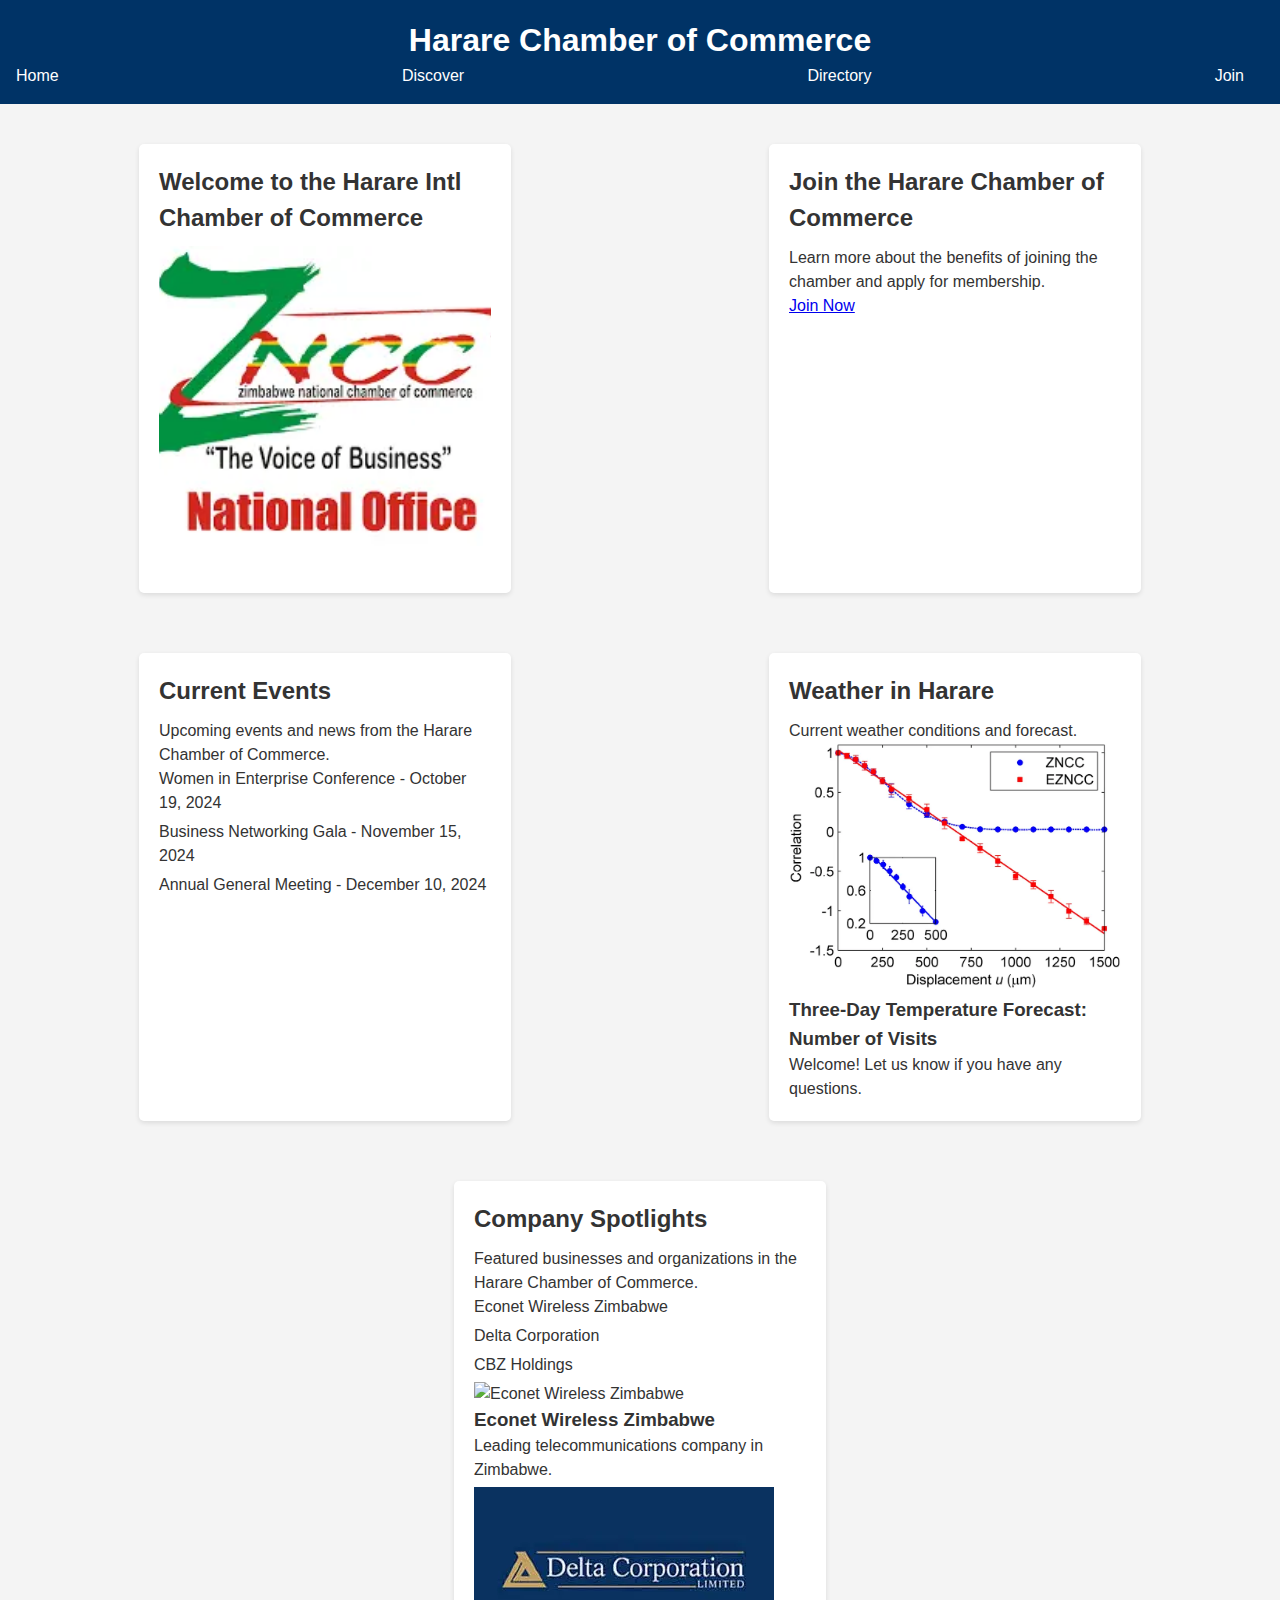
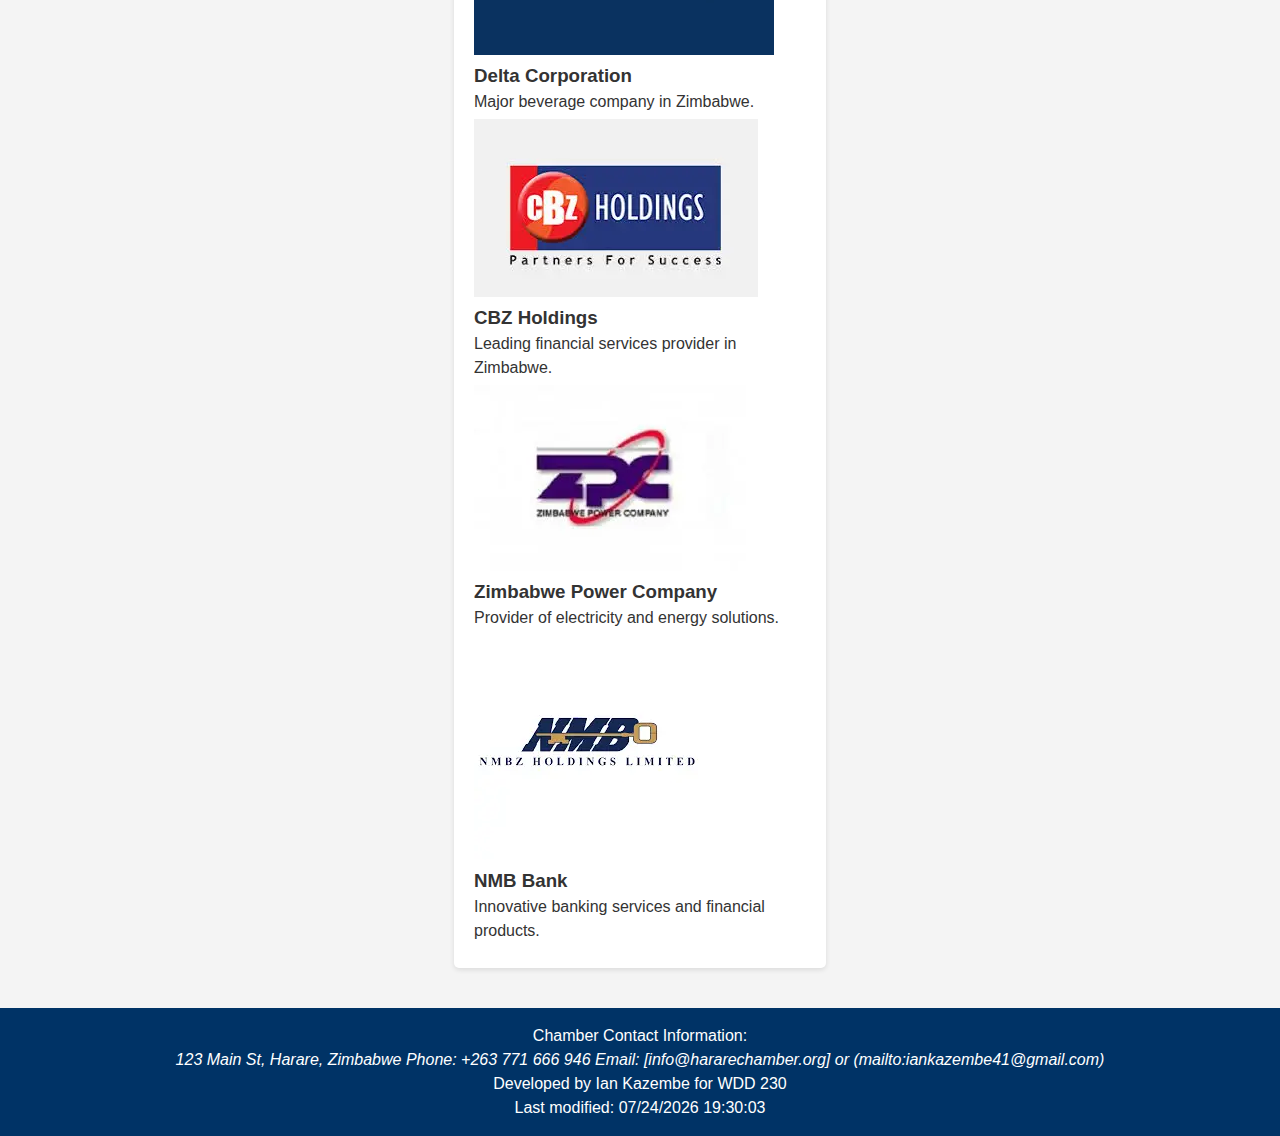
==== commit fc5f51fe: "..." ====
--- a/chamber/index.html
+++ b/chamber/index.html
@@ -38,7 +38,7 @@
     <main>
         <!-- Hero Image Section -->
         <section>
-            <h2>Hero Image</h2>
+            <h2>Welcome to the Harare Intl Chamber of Commerce</h2>
             <img src="images/zncc.webp" alt="Harare Chamber of Commerce logo">
         </section>        
         <!-- Call to Action Section -->
@@ -70,8 +70,14 @@
                 <h3>Three-Day Temperature Forecast:</h3>
                 <ul id="forecast-list"></ul>
             </div>
-        </section>
-        <!-- Company Spotlights Section -->
+
+            <div class="sidebar-content">
+                <h3>Number of Visits</h3>
+                <p id="visit-message"></p>
+            </div> 
+
+        </section>       
+
         <section>
             <h2>Company Spotlights</h2>
             <p>Featured businesses and organizations in the Harare Chamber of Commerce.</p>
--- a/chamber/styles/base.css
+++ b/chamber/styles/base.css
@@ -25,7 +25,6 @@
     min-height: 100vh;
 }
 
-/* Sidebar Styles for Discover Page */
 .discover-page .sidebar {
     grid-area: sidebar;
     background-color: #e9ecef;
@@ -44,6 +43,62 @@
 
 .discover-page .sidebar-content h3 {
     margin-top: 0;
+}
+
+.discover-page main {
+    grid-area: main;
+    padding: 2em;
+    display: flex;
+    flex-wrap: wrap;
+    gap: 20px;
+}
+
+.discover-page main section {
+    background-color: #fff;
+    padding: 1em;
+    margin-bottom: 20px;
+    box-shadow: 0 2px 4px rgba(0, 0, 0, 0.1);
+    border-radius: 5px;
+    width: 100%;
+}
+
+.discover-page main section h2 {
+    margin-top: 0;
+}
+
+/* Image Gallery Styles */
+.discover-page .image-gallery {
+    display: flex;
+    flex-direction: column;
+    gap: 20px;
+}
+
+.discover-page .image-gallery figure {
+    background-color: #fff;
+    padding: 1em;
+    border: 1px solid #ddd;
+    border-radius: 10px;
+    box-shadow: 0 2px 4px rgba(0, 0, 0, 0.1);
+}
+
+.discover-page .image-gallery img {
+    width: 100%;
+    height: auto;
+    display: block;
+}
+
+.discover-page .image-gallery figcaption {
+    padding: 0.5em;
+    text-align: center;
+    font-size: 0.9em;
+    color: #333;
+    background-color: #f9f9f9;
+}
+
+.discover-page .image-gallery figure:hover img {
+    transform: scale(1.1);
+    transition: transform 0.3s ease-in-out;
+    box-shadow: 0 2px 8px rgba(0, 0, 0, 0.2);
 }
 
 /* Responsive Styles for Discover Page */
@@ -94,19 +149,35 @@
 
 /* Main Content Styles */
 main {
-    grid-area: main;
-    padding: 2em;
+    padding: 20px;
+    display: flex;
+    flex-direction: column;
+    gap: 20px;
 }
 
 main section {
     background-color: #fff;
-    padding: 1em;
-    margin-bottom: 20px;
-    box-shadow: 0 2px 4px rgba(0, 0, 0, 0.1);
+    padding: 20px;
+    box-shadow: 0 2px 5px rgba(0, 0, 0, 0.1);
+    border-radius: 5px;
+}
+
+main section img {
+    max-width: 100%;
+    height: auto;
 }
 
 main section h2 {
-    margin-top: 0;
+    margin-bottom: 10px;
+}
+
+main section ul {
+    list-style: none;
+    padding: 0;
+}
+
+main section ul li {
+    margin-bottom: 5px;
 }
 
 .image-gallery {
@@ -181,6 +252,8 @@
     border-radius: 10px;
     box-shadow: 0 2px 5px rgba(0, 0, 0, 0.1);
     background-color: #fff;
+    max-width: 100%; /* Ensure it doesn't extend beyond the container */
+    box-sizing: border-box;
 }
 
 #directory-body .list {
@@ -217,6 +290,41 @@
 
 #directory-body .list section:nth-child(even) {
     background-color: #f9f9f9;
+}
+
+/* Directory Page Styles */
+.directory-page main {
+    padding: 20px;
+    display: flex;
+    flex-direction: column;
+    gap: 20px;
+}
+
+.directory-page main section {
+    background-color: #fff;
+    padding: 20px;
+    box-shadow: 0 2px 5px rgba(0, 0, 0, 0.1);
+    border-radius: 5px;
+    max-width: 100%; /* Ensure it doesn't extend beyond the container */
+    box-sizing: border-box;
+}
+
+.directory-page main section img {
+    max-width: 100%;
+    height: auto;
+}
+
+.directory-page main section h2 {
+    margin-bottom: 10px;
+}
+
+.directory-page main section ul {
+    list-style: none;
+    padding: 0;
+}
+
+.directory-page main section ul li {
+    margin-bottom: 5px;
 }
 
 /* Footer Styles */
